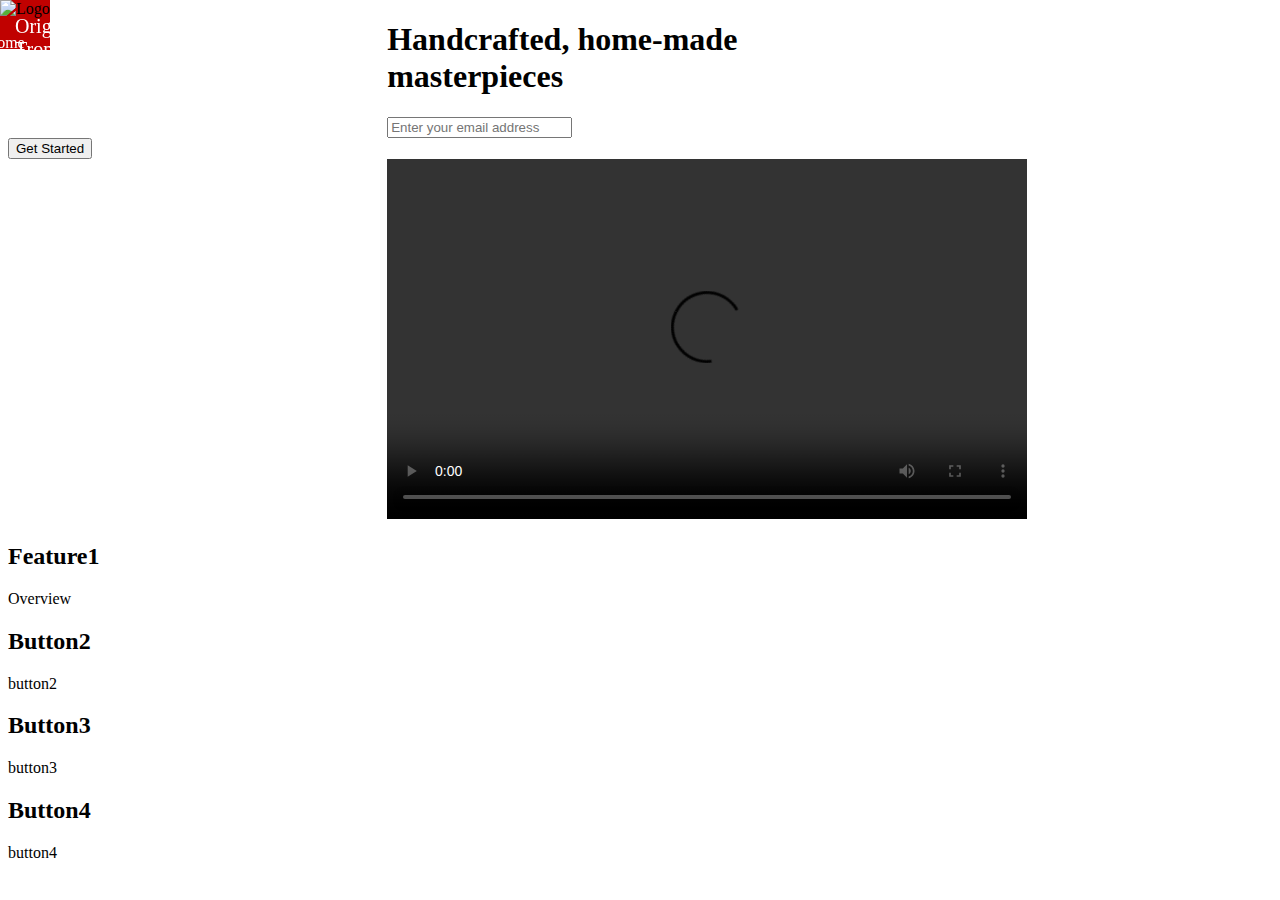
==== index.html @ fccad47c "Feature update" ====
<!DOCTYPE html>
<html lang="en">
  <head>
    <meta charset="UTF-8"/>
    <meta name="viewport" content="width=device-width, initial-scale=0.1"/>
    <link rel="stylesheet" href="./styles.css" type="text/css"/>
    <title>Build a Product Landing Page</title>
  </head>
  <body>
    <header id="header">
      
      <nav id="nav-bar">
        <div class="nav">
          <img id="header-img" src="" alt="Logo"/>
          <div>Original Trombones</div>
        <ul>
          <li><a class="nav-link active" href="#button4">Home</a></li>
          <li><a class="nav-link active" href="#button1">Features</a></li>
          <li><a class="nav-link active" href="#button2">How It Works</a></li>
          <li><a class="nav-link active" href="#button3">Pricing</a></li>
        </ul>
      </div>
        

      </nav>
    </header>
    <h1>Handcrafted, home-made masterpieces</h1>
    <form id="form" action="https://www.freecodecamp.com/email-submit">
      <input id="email" name="email" type="email" placeholder="Enter your email address"/>
    </form>
    <button>Get Started</button>

    <video id="video" width="640" height="360" controls>
      <source src="https://www.youtube-nocookie.com/embed/y8Yv4pnO7qc?rel=0&controls=0&showinfo=0" type="video/mp4"/>
    </video>
    
    <section id="feature1">
      <h2>Feature1</h2>
      <p>Overview</p>
    </section>
    <section id="button2">
      <h2>Button2</h2>
      <p>button2</p>
    </section>
    <section id="button3">
      <h2>Button3</h2>
      <p>button3</p>
    </section>
    <section id="button4">
      <h2>Button4</h2>
      <p>button4</p>
    </section>
  </body>
  
</html>
---- styles.css ----
#nav-bar{
    display:flex;
    position:fixed;
    top:0%;
    left:0%;
    z-index:1000;
    
  }
  .nav{
    height:50px;
    background:#c00100;
}
.nav div{
  display: inline-block;
  position:absolute;
  left:0;
  padding:15px;
  font-size: 20px;
  
  color:white;
}
.nav ul{
  position:absolute;
  right:5px;
}
.nav ul li{
  display: inline-block;
}
.nav ul li a{
  color:white;
  padding:5px;
}
h1, form, video{
  margin-left:30%;
  margin-right:30%;
}
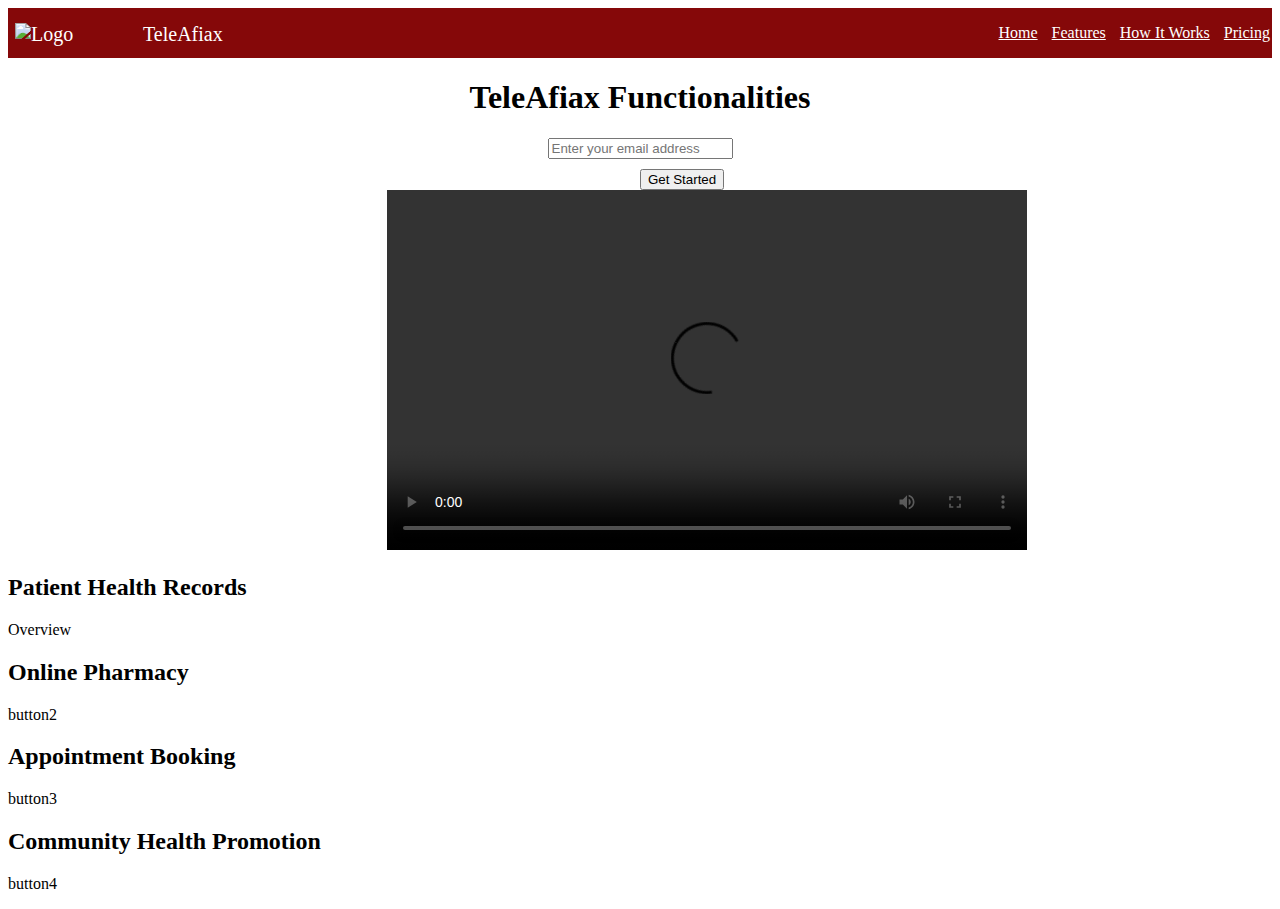
==== commit 3433668b: "Added product features highlights" ====
--- a/index.html
+++ b/index.html
@@ -12,7 +12,7 @@
       <nav id="nav-bar">
         <div class="nav">
           <img id="header-img" src="" alt="Logo"/>
-          <div>Original Trombones</div>
+          <div>TeleAfiax</div>
         <ul>
           <li><a class="nav-link active" href="#button4">Home</a></li>
           <li><a class="nav-link active" href="#button1">Features</a></li>
@@ -24,7 +24,7 @@
 
       </nav>
     </header>
-    <h1>Handcrafted, home-made masterpieces</h1>
+    <h1>TeleAfiax Functionalities</h1>
     <form id="form" action="https://www.freecodecamp.com/email-submit">
       <input id="email" name="email" type="email" placeholder="Enter your email address"/>
     </form>
@@ -34,20 +34,20 @@
       <source src="https://www.youtube-nocookie.com/embed/y8Yv4pnO7qc?rel=0&controls=0&showinfo=0" type="video/mp4"/>
     </video>
     
-    <section id="feature1">
-      <h2>Feature1</h2>
+    <section id="patient-records">
+      <h2>Patient Health Records</h2>
       <p>Overview</p>
     </section>
-    <section id="button2">
-      <h2>Button2</h2>
+    <section id="online-pharmacy">
+      <h2>Online Pharmacy</h2>
       <p>button2</p>
     </section>
-    <section id="button3">
-      <h2>Button3</h2>
+    <section id="appointment-booking">
+      <h2>Appointment Booking</h2>
       <p>button3</p>
     </section>
-    <section id="button4">
-      <h2>Button4</h2>
+    <section id="community-health-promotion">
+      <h2>Community Health Promotion</h2>
       <p>button4</p>
     </section>
   </body>
--- a/styles.css
+++ b/styles.css
@@ -1,3 +1,61 @@
+    
+    .nav{
+      height:50px;
+      background:#850809;
+      
+  }
+  .nav ul li{
+    display: inline-block;
+  }
+  .nav ul{
+    position:absolute;
+    right:5px;
+  }
+  .nav ul li a{
+    color:white;
+    padding:5px;
+  }
+  .nav div{
+    display: inline-block;
+    position:absolute;
+    left:10%;
+    padding:15px;
+    font-size: 20px;
+    
+    color:white;
+  }
+  .nav img{
+    display: inline-block;
+    position:absolute;
+    left:0;
+    padding:15px;
+    font-size: 20px;
+    
+    color:white;
+  }
+  h1, video{
+    margin-left:30%;
+    margin-right:30%;
+    text-align: center;
+    
+  
+    display:flexbox;
+  }
+  form{
+    display: flex;
+    justify-content: center;
+
+  
+    
+  }
+  button{
+    margin-left:50%;
+    margin-top:10px;
+  
+    
+  }
+    
+    /*
 #nav-bar{
     display:flex;
     position:fixed;
@@ -6,31 +64,16 @@
     z-index:1000;
     
   }
-  .nav{
-    height:50px;
-    background:#c00100;
-}
-.nav div{
-  display: inline-block;
-  position:absolute;
-  left:0;
-  padding:15px;
-  font-size: 20px;
-  
-  color:white;
-}
-.nav ul{
-  position:absolute;
-  right:5px;
-}
-.nav ul li{
-  display: inline-block;
-}
-.nav ul li a{
-  color:white;
-  padding:5px;
-}
-h1, form, video{
-  margin-left:30%;
-  margin-right:30%;
-}+   
+
+
+
+
+
+
+
+
+
+body{
+  background-color: #dbf2dd;
+} */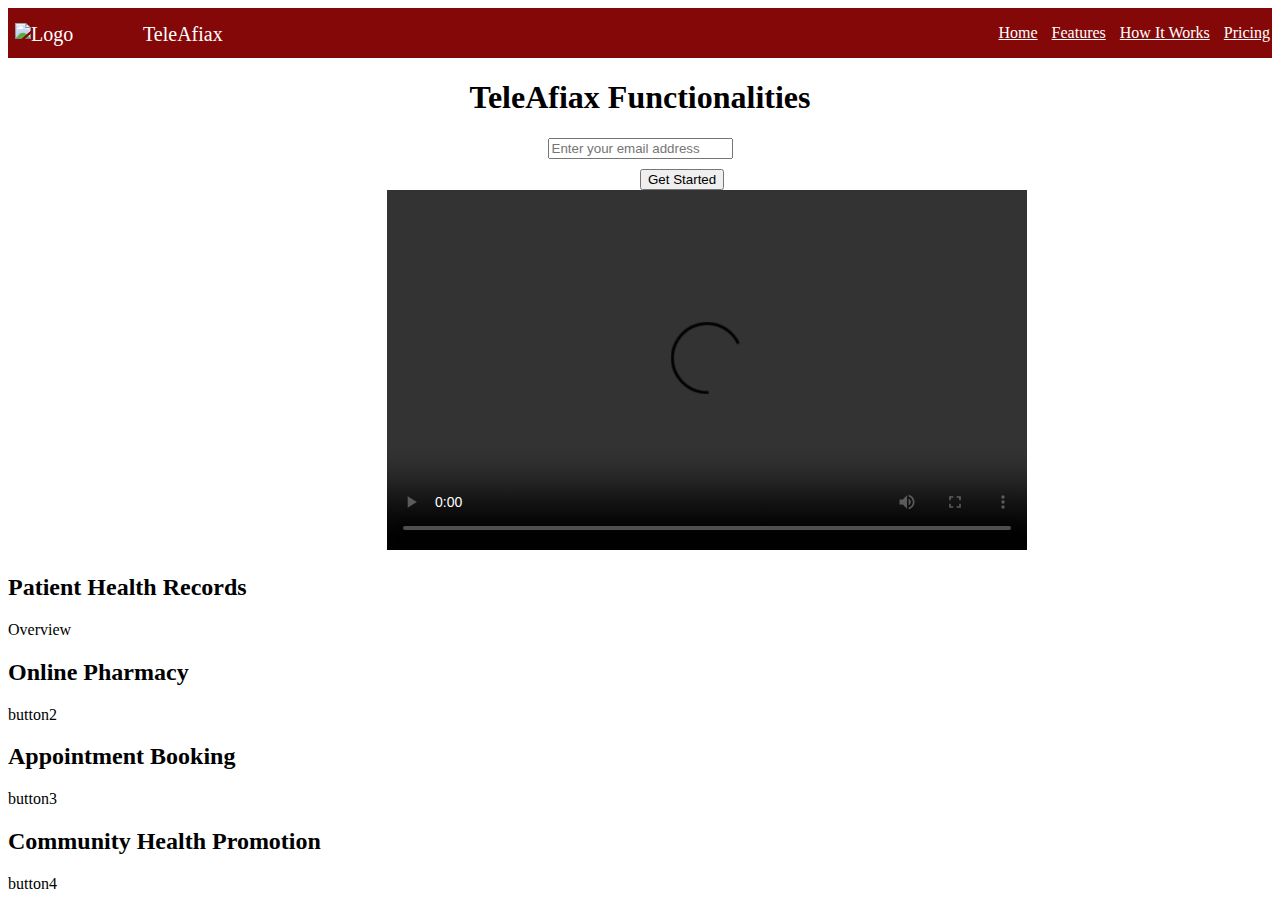
==== commit 094dc197: "refactoring homepage" ====
--- a/index.html
+++ b/index.html
@@ -3,7 +3,7 @@
   <head>
     <meta charset="UTF-8"/>
     <meta name="viewport" content="width=device-width, initial-scale=0.1"/>
-    <link rel="stylesheet" href="./styles.css" type="text/css"/>
+    <link rel="stylesheet" href="./CSS/styles.css" type="text/css"/>
     <title>Build a Product Landing Page</title>
   </head>
   <body>
@@ -14,10 +14,10 @@
           <img id="header-img" src="" alt="Logo"/>
           <div>TeleAfiax</div>
         <ul>
-          <li><a class="nav-link active" href="#button4">Home</a></li>
-          <li><a class="nav-link active" href="#button1">Features</a></li>
-          <li><a class="nav-link active" href="#button2">How It Works</a></li>
-          <li><a class="nav-link active" href="#button3">Pricing</a></li>
+          <li><a class="nav-link active" href="#">Home</a></li>
+          <li><a class="nav-link active" href="./Features/features.html">Features</a></li>
+          <li><a class="nav-link active" href="./services/services.html">How It Works</a></li>
+          <li><a class="nav-link active" href="./pricing/pricing.html">Pricing</a></li>
         </ul>
       </div>
         
--- a/CSS/styles.css
+++ b/CSS/styles.css
@@ -0,0 +1,79 @@
+    
+    .nav{
+      height:50px;
+      background:#850809;
+      
+  }
+  .nav ul li{
+    display: inline-block;
+  }
+  .nav ul{
+    position:absolute;
+    right:5px;
+  }
+  .nav ul li a{
+    color:white;
+    padding:5px;
+  }
+  .nav div{
+    display: inline-block;
+    position:absolute;
+    left:10%;
+    padding:15px;
+    font-size: 20px;
+    
+    color:white;
+  }
+  .nav img{
+    display: inline-block;
+    position:absolute;
+    left:0;
+    padding:15px;
+    font-size: 20px;
+    
+    color:white;
+  }
+  h1, video{
+    margin-left:30%;
+    margin-right:30%;
+    text-align: center;
+    
+  
+    display:flexbox;
+  }
+  form{
+    display: flex;
+    justify-content: center;
+
+  
+    
+  }
+  button{
+    margin-left:50%;
+    margin-top:10px;
+  
+    
+  }
+    
+    /*
+#nav-bar{
+    display:flex;
+    position:fixed;
+    top:0%;
+    left:0%;
+    z-index:1000;
+    
+  }
+   
+
+
+
+
+
+
+
+
+
+body{
+  background-color: #dbf2dd;
+} */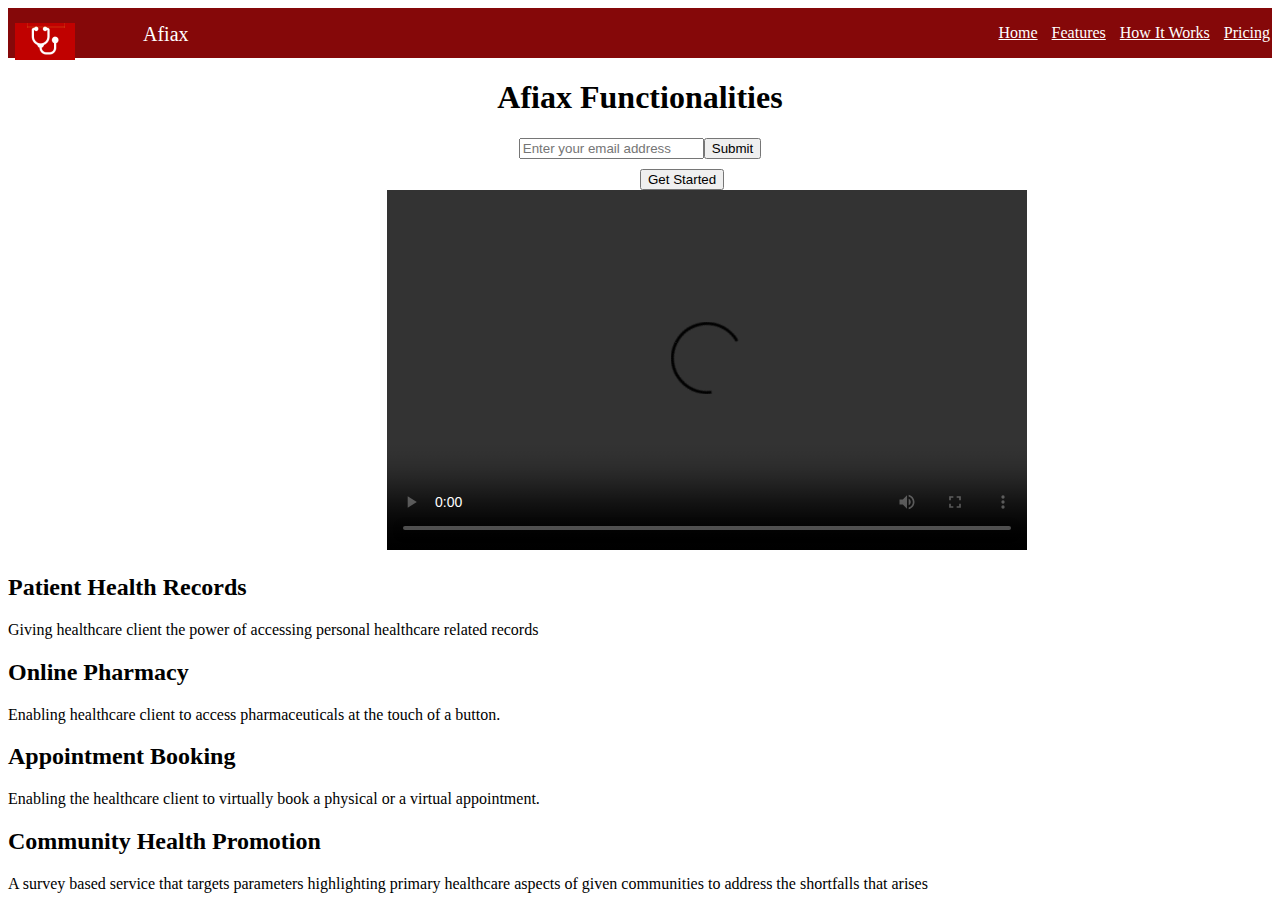
==== commit f90900a7: "Title change" ====
--- a/index.html
+++ b/index.html
@@ -4,15 +4,15 @@
     <meta charset="UTF-8"/>
     <meta name="viewport" content="width=device-width, initial-scale=0.1"/>
     <link rel="stylesheet" href="./CSS/styles.css" type="text/css"/>
-    <title>Build a Product Landing Page</title>
+    <title>Afiax</title>
   </head>
   <body>
     <header id="header">
       
       <nav id="nav-bar">
         <div class="nav">
-          <img id="header-img" src="" alt="Logo"/>
-          <div>TeleAfiax</div>
+          <img id="header-img" src="./images/medical_services.PNG" alt="Logo"/>
+          <div>Afiax</div>
         <ul>
           <li><a class="nav-link active" href="#">Home</a></li>
           <li><a class="nav-link active" href="./Features/features.html">Features</a></li>
@@ -24,9 +24,10 @@
 
       </nav>
     </header>
-    <h1>TeleAfiax Functionalities</h1>
+    <h1>Afiax Functionalities</h1>
     <form id="form" action="https://www.freecodecamp.com/email-submit">
       <input id="email" name="email" type="email" placeholder="Enter your email address"/>
+      <input id="submit" type="submit"/>
     </form>
     <button>Get Started</button>
 
@@ -36,19 +37,23 @@
     
     <section id="patient-records">
       <h2>Patient Health Records</h2>
-      <p>Overview</p>
+      <p>Giving healthcare client the power of accessing personal healthcare
+         related records</p>
     </section>
     <section id="online-pharmacy">
       <h2>Online Pharmacy</h2>
-      <p>button2</p>
+      <p>Enabling healthcare client to access pharmaceuticals at the touch
+         of a button.</p>
     </section>
     <section id="appointment-booking">
       <h2>Appointment Booking</h2>
-      <p>button3</p>
+      <p>Enabling the healthcare client to virtually book a physical or a
+         virtual appointment.</p>
     </section>
     <section id="community-health-promotion">
       <h2>Community Health Promotion</h2>
-      <p>button4</p>
+      <p>A survey based service that targets parameters highlighting primary
+         healthcare aspects of given communities to address the shortfalls that arises</p>
     </section>
   </body>
   
